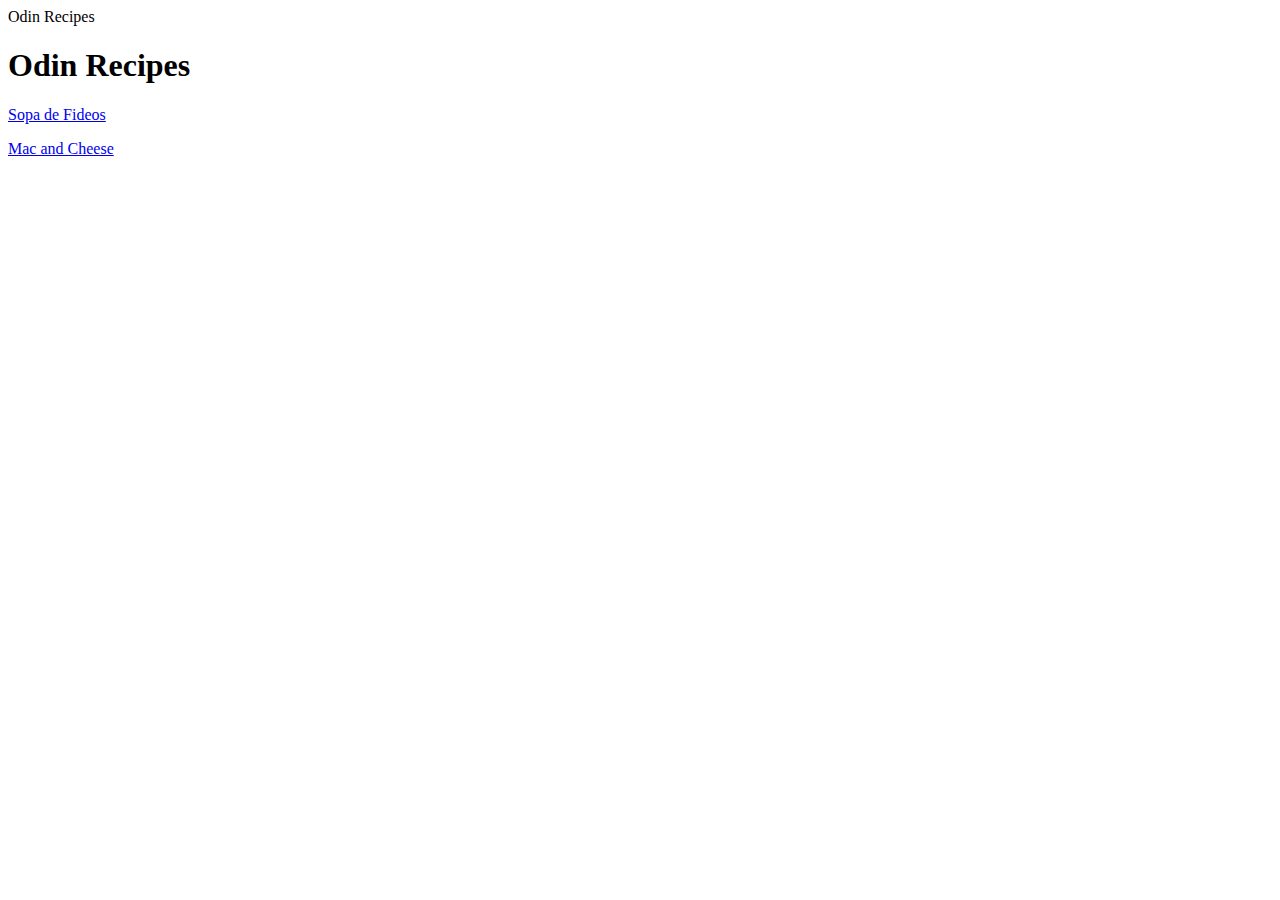
==== index.html @ fe1da72f "../README.md" ====
<!DOCTYPE html>
<html lang="en">
<head>
    <meta charset="UTF-8">
    <tittle>Odin Recipes</tittle>
</head>
<body>
<h1>Odin Recipes</h1>
<a href="recipes/sopa.html">Sopa de Fideos</a>
<p><a href="recipes/mc-cheese.html">Mac and Cheese</a></p>


</body>
</html>
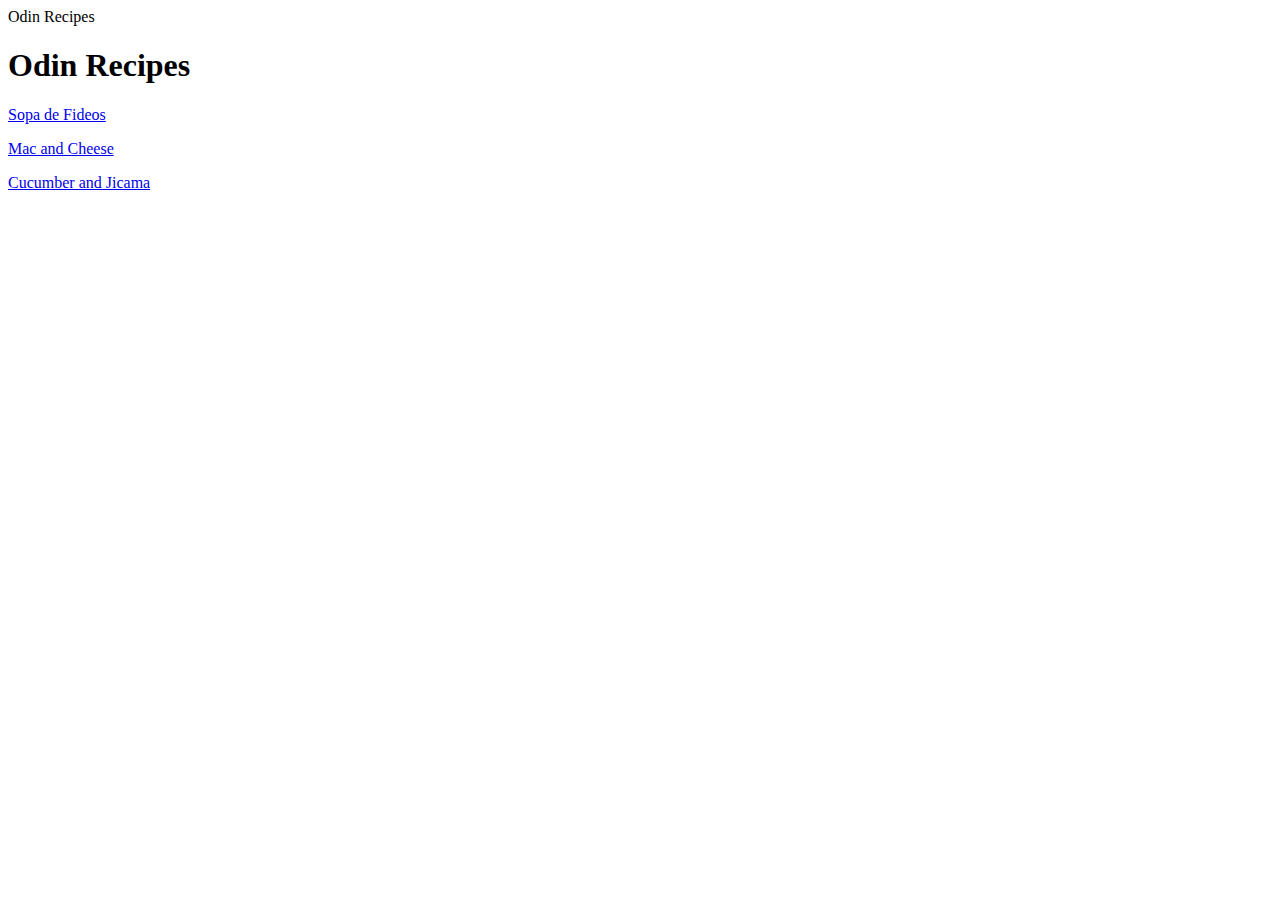
==== commit 50313be5: "mc-cheese.html" ====
--- a/index.html
+++ b/index.html
@@ -8,6 +8,7 @@
 <h1>Odin Recipes</h1>
 <a href="recipes/sopa.html">Sopa de Fideos</a>
 <p><a href="recipes/mc-cheese.html">Mac and Cheese</a></p>
+<p><a href="recipes/ccmbr.html"> Cucumber and Jicama</a></p>
 
 
 </body>
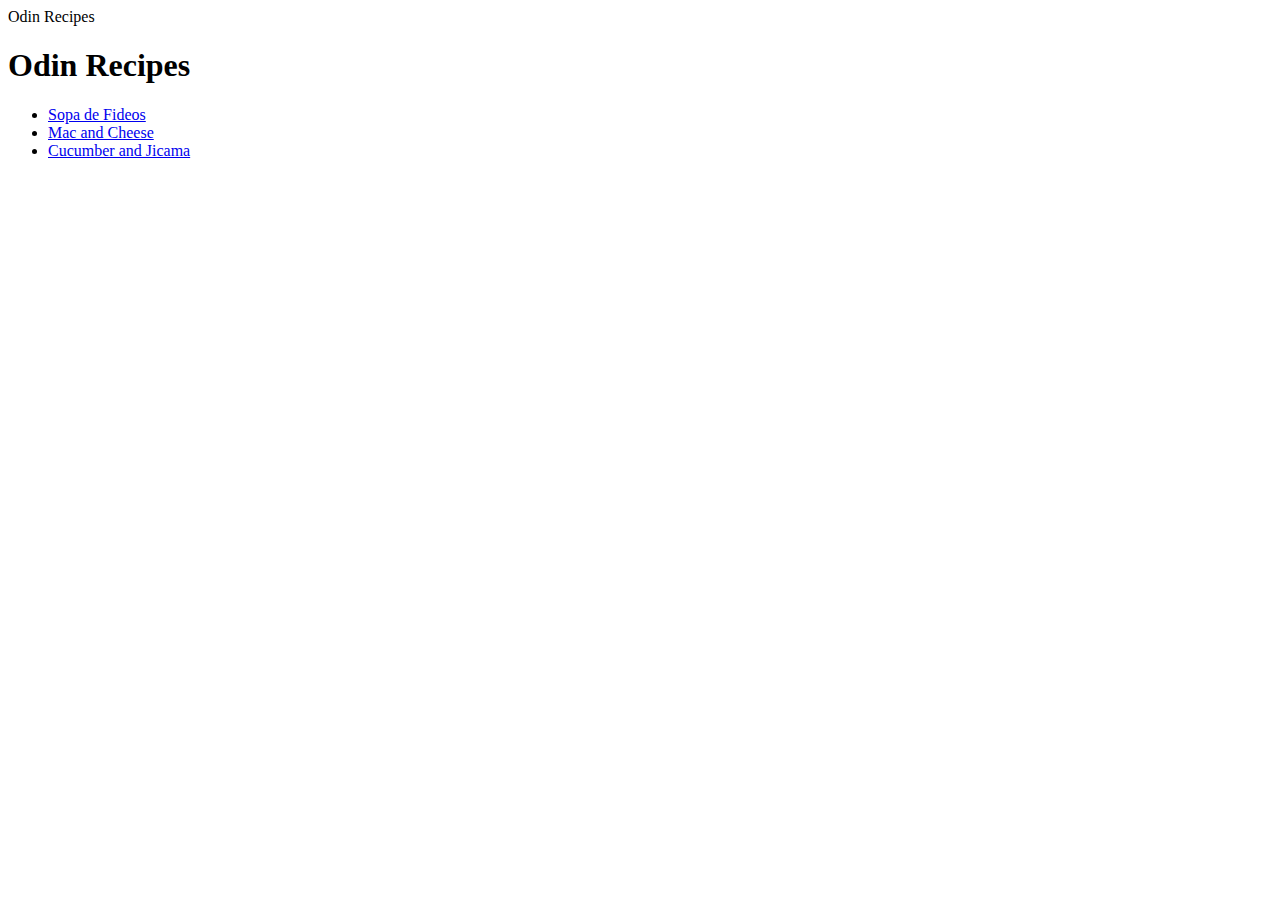
==== commit 78ba4f0c: "../index.html" ====
--- a/index.html
+++ b/index.html
@@ -1,15 +1,15 @@
 <!DOCTYPE html>
 <html lang="en">
-<head>
-    <meta charset="UTF-8">
-    <tittle>Odin Recipes</tittle>
-</head>
+    <head>
+        <meta charset="UTF-8">
+        <tittle>Odin Recipes</tittle>
+    </head>
 <body>
 <h1>Odin Recipes</h1>
-<a href="recipes/sopa.html">Sopa de Fideos</a>
-<p><a href="recipes/mc-cheese.html">Mac and Cheese</a></p>
-<p><a href="recipes/ccmbr.html"> Cucumber and Jicama</a></p>
-
-
+<ul>
+<li><a href="recipes/sopa.html">Sopa de Fideos</a></li>
+<li><a href="recipes/mc-cheese.html">Mac and Cheese</a></li>
+<li><a href="recipes/ccmbr.html"> Cucumber and Jicama</a></li>
+</ul>
 </body>
 </html>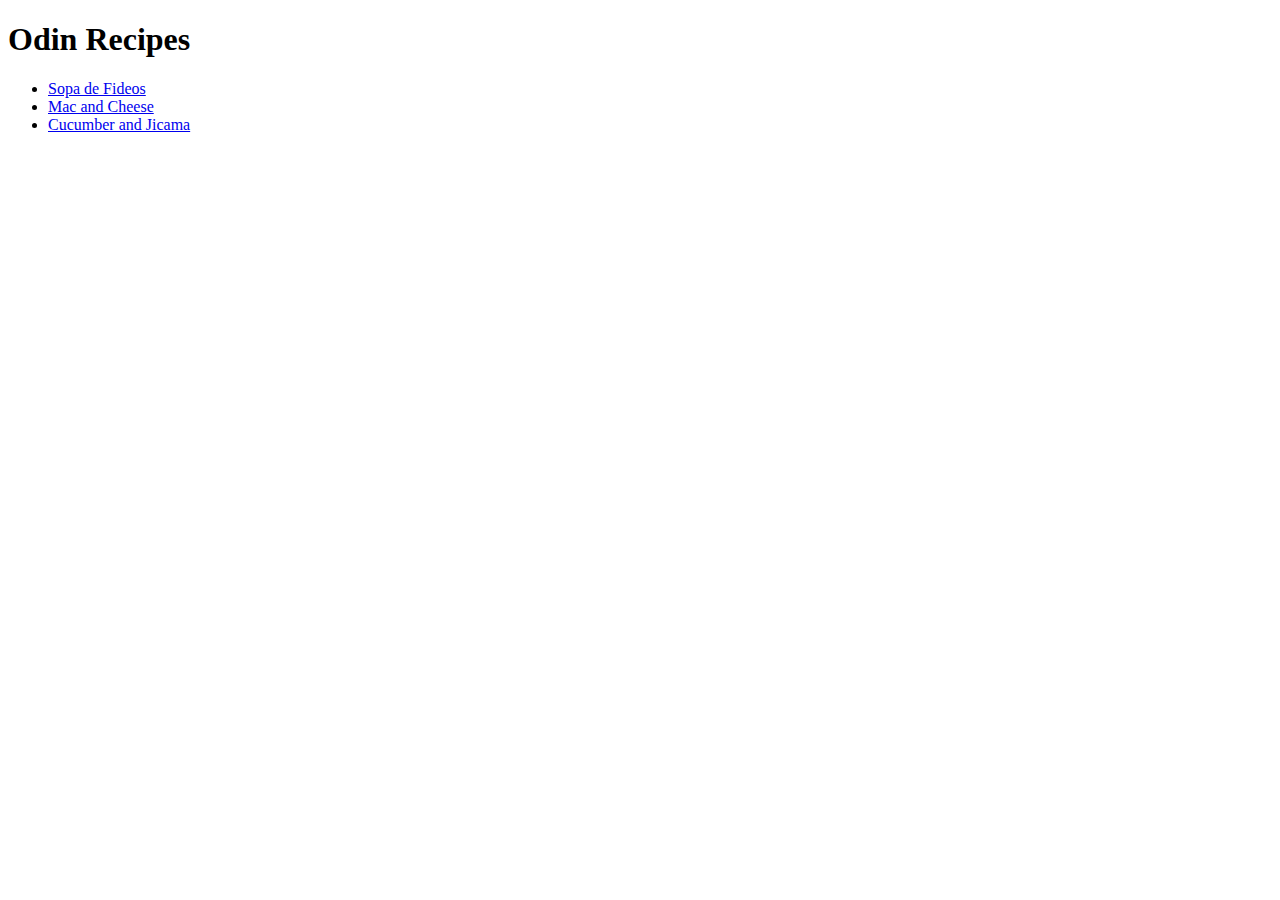
==== commit c42d616f: "../index.html" ====
--- a/index.html
+++ b/index.html
@@ -2,7 +2,7 @@
 <html lang="en">
     <head>
         <meta charset="UTF-8">
-        <tittle>Odin Recipes</tittle>
+        <title>Odin Recipes</title>
     </head>
 <body>
 <h1>Odin Recipes</h1>
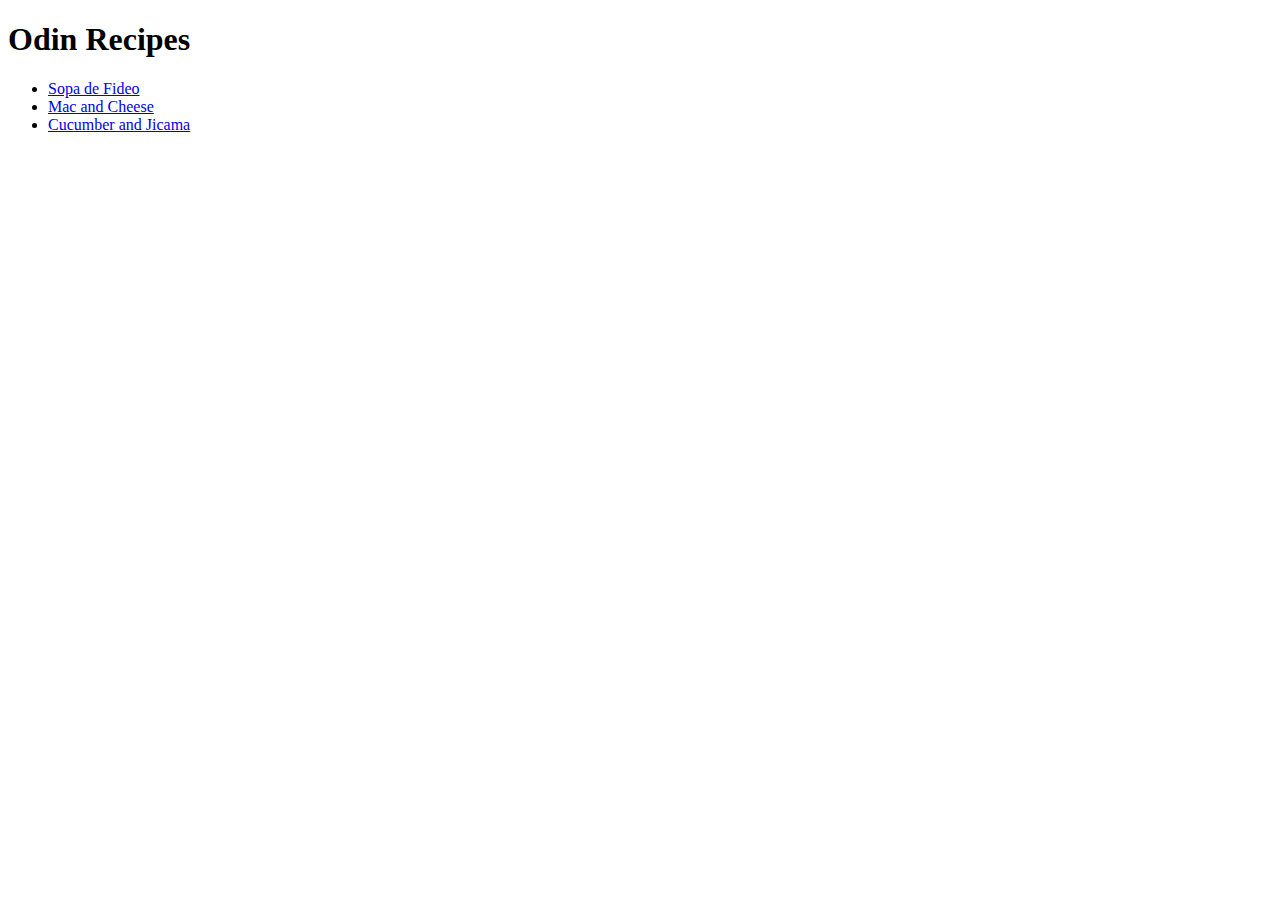
==== commit 966d6a17: "index.html and recipes/ccmbr.html" ====
--- a/index.html
+++ b/index.html
@@ -7,7 +7,7 @@
 <body>
 <h1>Odin Recipes</h1>
 <ul>
-<li><a href="recipes/sopa.html">Sopa de Fideos</a></li>
+<li><a href="recipes/sopa.html">Sopa de Fideo</a></li>
 <li><a href="recipes/mc-cheese.html">Mac and Cheese</a></li>
 <li><a href="recipes/ccmbr.html"> Cucumber and Jicama</a></li>
 </ul>
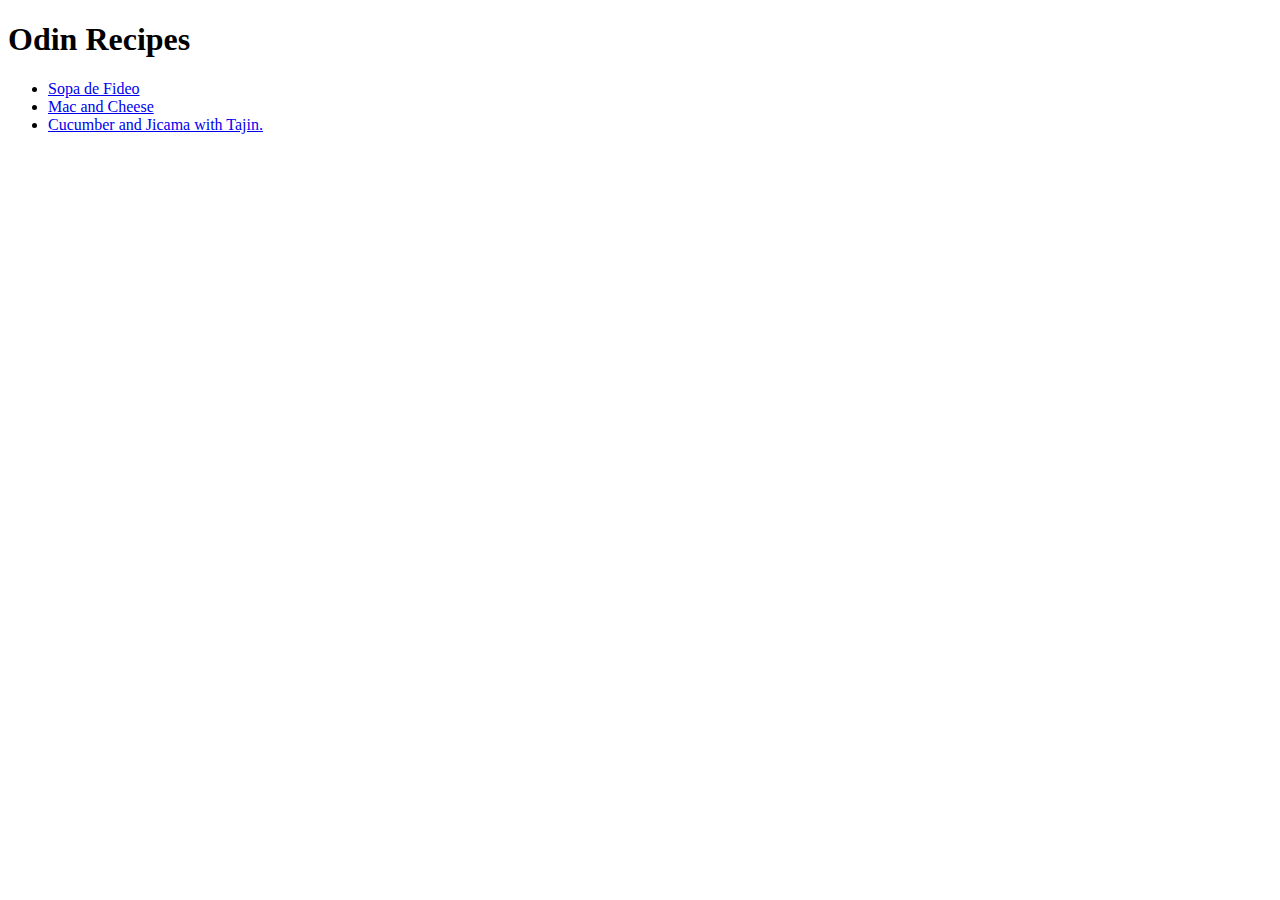
==== commit 7c0ac69e: "this was me just adding more to the title 7/7/23" ====
--- a/index.html
+++ b/index.html
@@ -9,7 +9,7 @@
 <ul>
 <li><a href="recipes/sopa.html">Sopa de Fideo</a></li>
 <li><a href="recipes/mc-cheese.html">Mac and Cheese</a></li>
-<li><a href="recipes/ccmbr.html"> Cucumber and Jicama</a></li>
+<li><a href="recipes/ccmbr.html"> Cucumber and Jicama with Tajin.</a></li>
 </ul>
 </body>
 </html>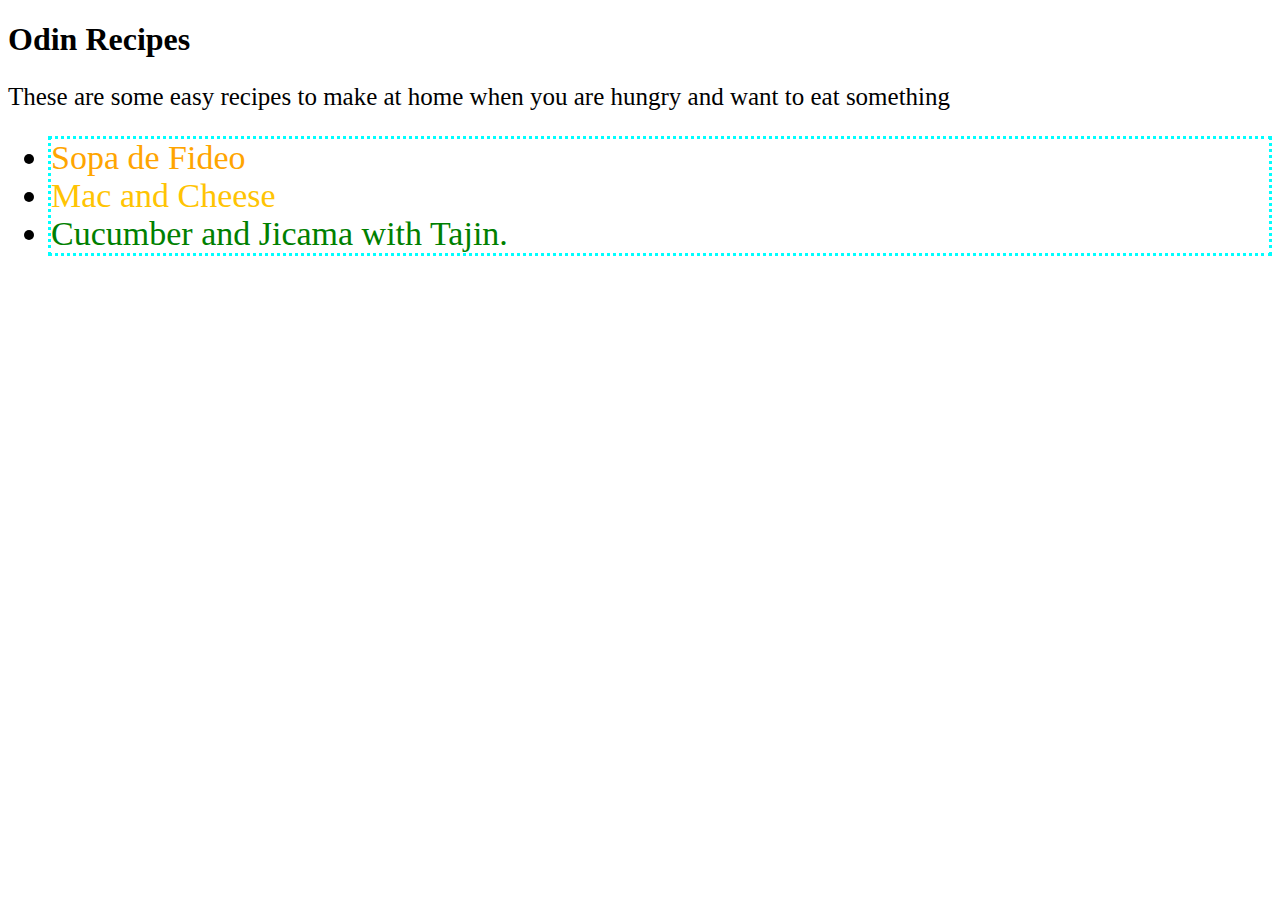
==== commit f2376cab: "Added a css to every recipes and modified some of css while at it." ====
--- a/index.html
+++ b/index.html
@@ -3,13 +3,30 @@
     <head>
         <meta charset="UTF-8">
         <title>Odin Recipes</title>
+        <link rel="Stylesheet" href="style.css">
     </head>
 <body>
 <h1>Odin Recipes</h1>
+<div class="intro">
+<p>These are some easy recipes to make at home when you are hungry and want to eat something</p>
+</div>
 <ul>
-<li><a href="recipes/sopa.html">Sopa de Fideo</a></li>
-<li><a href="recipes/mc-cheese.html">Mac and Cheese</a></li>
-<li><a href="recipes/ccmbr.html"> Cucumber and Jicama with Tajin.</a></li>
+    <div id="recipes">
+    <div class="sopa">
+    <li>
+        <a href="recipes/sopa.html" target="_blank">Sopa de Fideo</a>
+    </li>
+</div>
+    <div  class="mac">
+    <li>
+        <a href="recipes/mc-cheese.html" target="_blank">Mac and Cheese</a>
+    </li>
+    </div>
+    <div class="cucumber">
+    <li><a href="recipes/ccmbr.html" target="_blank"> Cucumber and Jicama with Tajin.</a>
+    </li>
+    </div>
+    </div>
 </ul>
 </body>
 </html>--- a/style.css
+++ b/style.css
@@ -0,0 +1,13 @@
+
+#recipes{
+    font-size: 34px; 
+    border-style: dotted; 
+    border-color: aqua;}
+.sopa a{color: orange;
+    text-decoration: none;}
+.mac a{color: rgb(255, 196, 3);
+    text-decoration: none;}
+.cucumber a{color: green;
+    text-decoration: none;}
+.intro{font-size: 25px;
+}